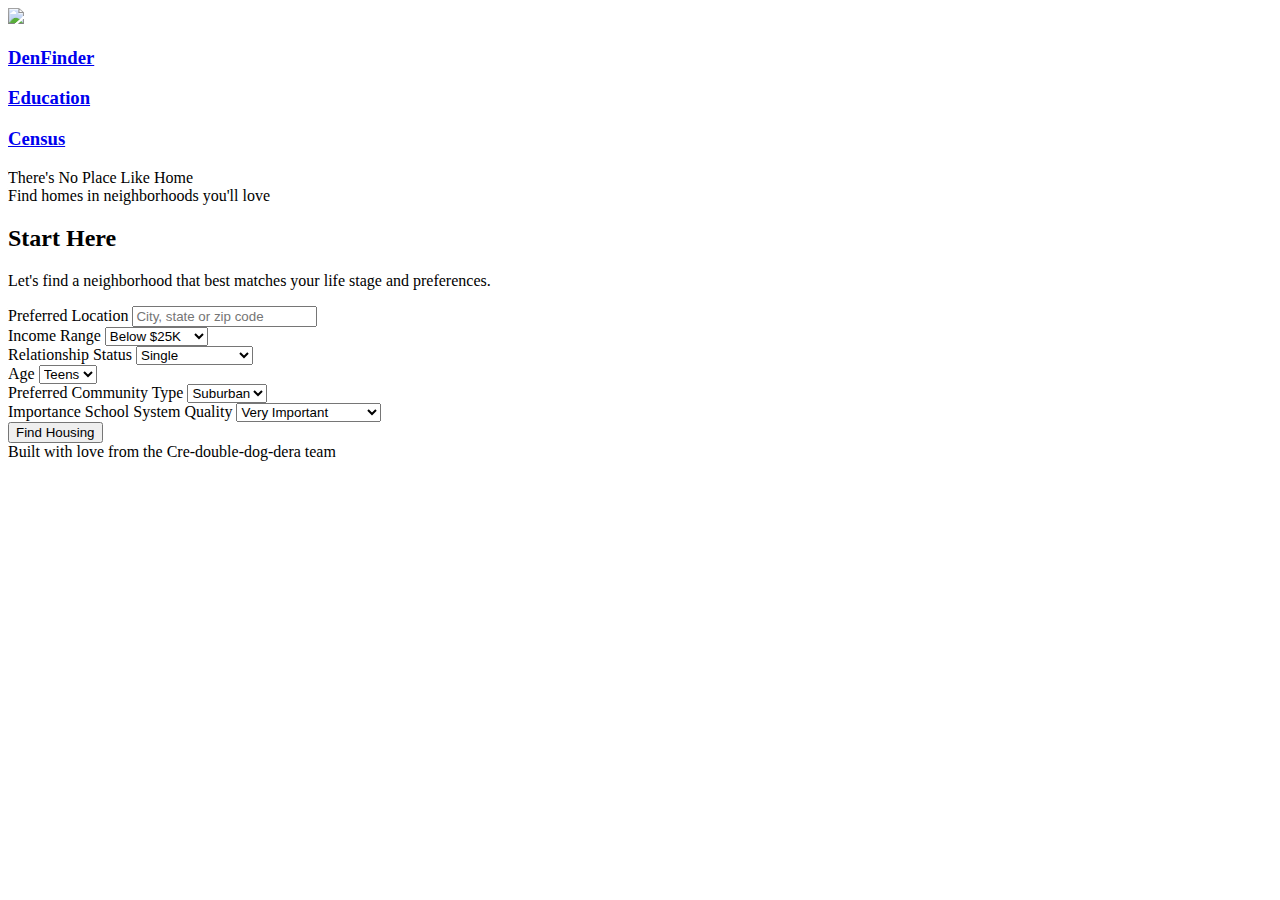
==== src/main/resources/views/index.html @ dda1716a "Change footer text to reflect our group name" ====
<!doctype html>
<html class="no-js">
  <head>
    <meta charset="utf-8">
    <title>denfinder</title>
    <meta name="description" content="">
    <meta name="viewport" content="width=device-width, initial-scale=1">
    
    <!-- build:css styles/main.css -->
    <link rel="stylesheet" href="/css/bootstrap.css">
    <link rel="stylesheet" href="/css/global.css">
    <!-- endbuild -->

  </head>
  <body>
    <!--[if lt IE 10]>
      <p class="browsehappy">You are using an <strong>outdated</strong> browser. Please <a href="http://browsehappy.com/">upgrade your browser</a> to improve your experience.</p>
    <![endif]-->

    <div class="promo">
      <div class="promo-mask">
        
        <nav class="navbar navbar-default navbar-static-top navbar-home" role="navigation">
          <div class="container-fluid">
            <div class="navbar-header">
              <a class="navbar-brand" href="./">
                <img class="logo-svg" src="/images/icon_23241.svg">
                <h3 class="logo-text">DenFinder</h3>
              </a>
              <a class="navbar-brand" href="./education">
                <h3 class="logo-text">Education</h3>
              </a>
              <a class="navbar-brand" href="./census">
                <h3 class="logo-text">Census</h3>
              </a>
            </div>
          </div>
        </nav>

        <div class="promo-content">
          <div class="promo-headline">
            There's No Place Like Home
          </div>
          <div class="promo-subhead">
            Find homes in neighborhoods you'll love
          </div>
        </div>
      </div>
    </div>

    <div class="housing-form-container container-fluid">
      <div class="row">
        <div class="col-md-4 col-md-offset-4">
          <h2 class="text-center">
            Start Here
          </h2>
          <p class="text-center housing-form-summary">
            Let's find a neighborhood that best matches your life stage and preferences. 
          </p>
          <form>
            <div class="form-group">
              <label for="">
                Preferred Location
              </label>
              <input type="text" class="form-control" placeholder="City, state or zip code" />
            </div>
            <div class="form-group">
              <label for="">
                Income Range
              </label>
              <select name="" id="" class="form-control">
                <option value="0-25">Below $25K</option>
                <option value="25-50">Above $25K</option>
                <option value="50-75">Above $50K</option>
                <option value="75-100">Above $75K</option>
                <option value="100+">Above $100K</option>
              </select>
            </div>
            <div class="form-group">
              <label for="">Relationship Status</label>
              <select name="" id="" class="form-control">
                <option value="Single">Single</option>
                <option value="Married">Married</option>
                <option value="It's Complicated">It's Complicated</option>
              </select>
            </div>
            <div class="form-group">
              <label for="">Age</label>
              <select name="" id="" class="form-control">
                <option value="">Teens</option>
                <option value="">20's</option>
                <option value="">30's</option>
                <option value="">40's</option>
                <option value="">50's</option>
                <option value="">60's</option>
              </select>
            </div>
            <div class="form-group">
              <label for="">Preferred Community Type</label>
              <select name="" id="" class="form-control">
                <option value="">Suburban</option>
                <option value="">City</option>
                <option value="">Rural</option>
              </select>
            </div>
            <div class="form-group">
              <label for="">Importance School System Quality</label>
              <select name="" id="" class="form-control">
                <option value="">Very Important</option>
                <option value="">Somewhat Important</option>
                <option value="">Not Very Important</option>
              </select>
            </div>
            <button type="submit" class="btn btn-primary btn-lg btn-block">Find Housing</button>
          </form>
        </div>
      </div>
    </div>


    <div class="footer">
      <div class="container-fluid">
        Built with love from the Cre-double-dog-dera team  
      </div>
    </div>

    <!-- build:js scripts/main.js -->
    <script src="/js/jquery.js"></script>
    <script src="/js/bootstrap.js"></script>
    <script src="/js/main.js"></script>
    <!-- endbuild -->
</body>
</html>
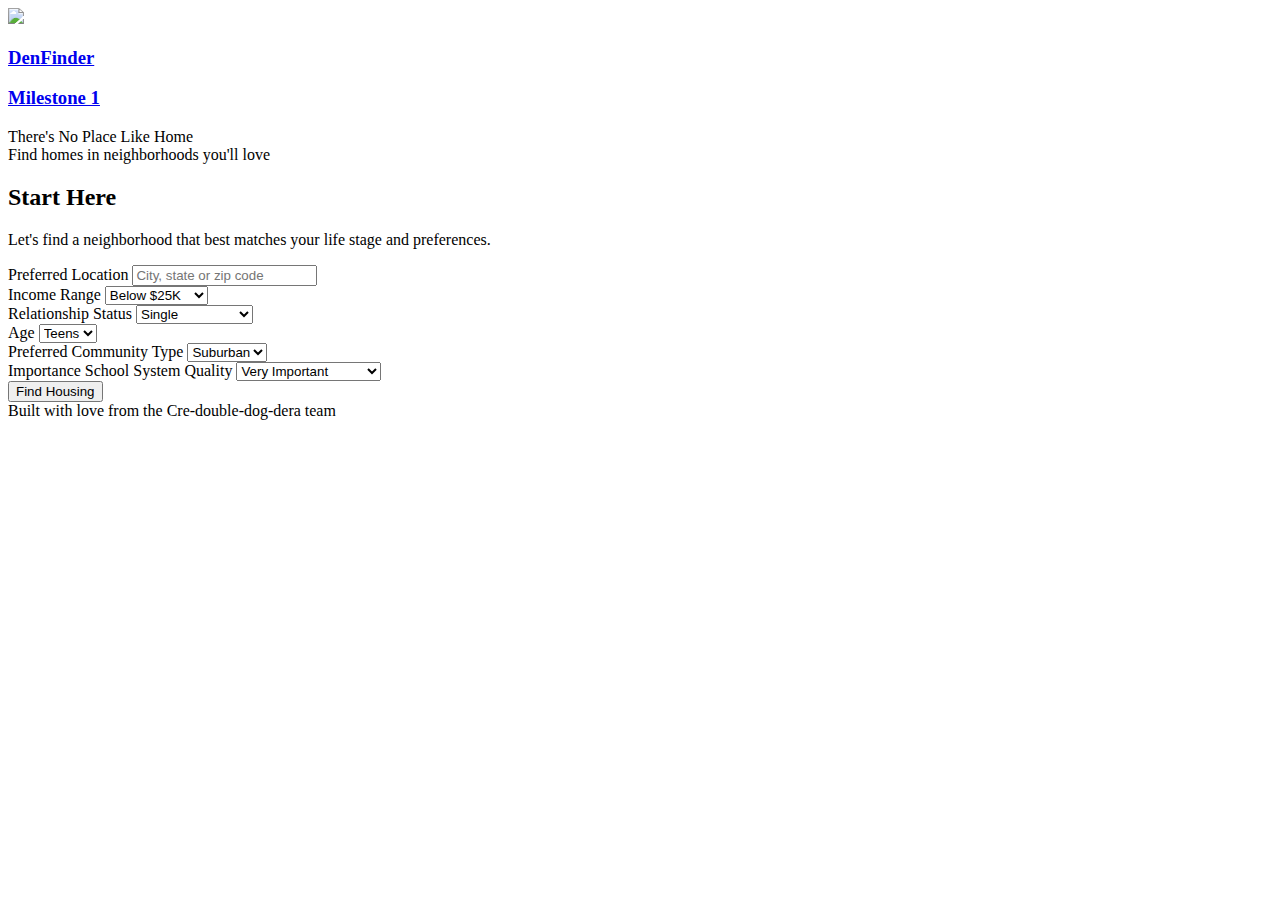
==== commit d74318f5: "Change nav bar to have only Milestone 1 link" ====
--- a/src/main/resources/views/index.html
+++ b/src/main/resources/views/index.html
@@ -27,11 +27,8 @@
                 <img class="logo-svg" src="/images/icon_23241.svg">
                 <h3 class="logo-text">DenFinder</h3>
               </a>
-              <a class="navbar-brand" href="./education">
-                <h3 class="logo-text">Education</h3>
-              </a>
-              <a class="navbar-brand" href="./census">
-                <h3 class="logo-text">Census</h3>
+              <a class="navbar-brand" href="./m1">
+                <h3 class="logo-text">Milestone 1</h3>
               </a>
             </div>
           </div>
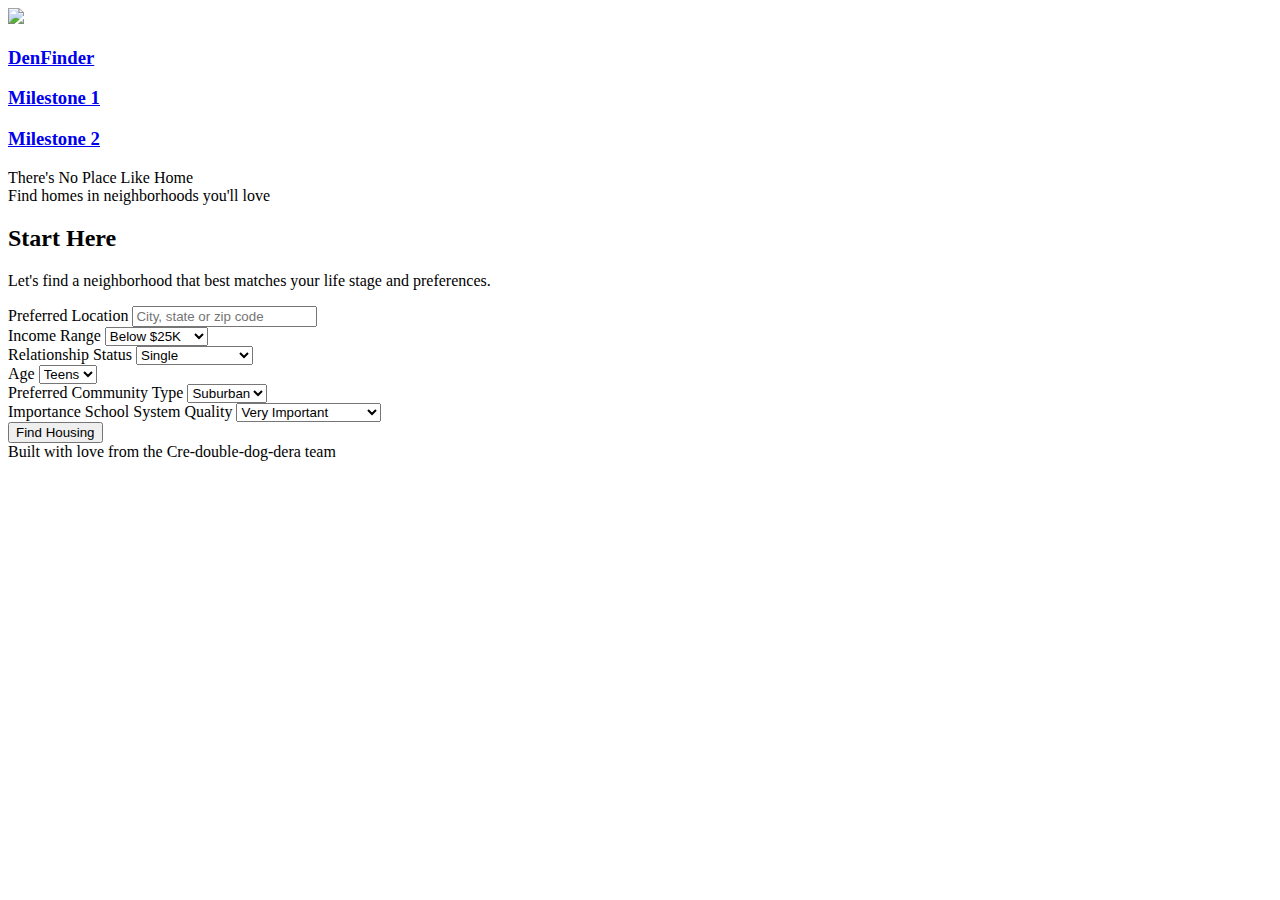
==== commit ba39816e: "Add m2 link to navbar and make m2 page nicer" ====
--- a/src/main/resources/views/index.html
+++ b/src/main/resources/views/index.html
@@ -29,6 +29,9 @@
               </a>
               <a class="navbar-brand" href="./m1">
                 <h3 class="logo-text">Milestone 1</h3>
+              </a>
+              <a class="navbar-brand" href="./m2">
+                <h3 class="logo-text">Milestone 2</h3>
               </a>
             </div>
           </div>
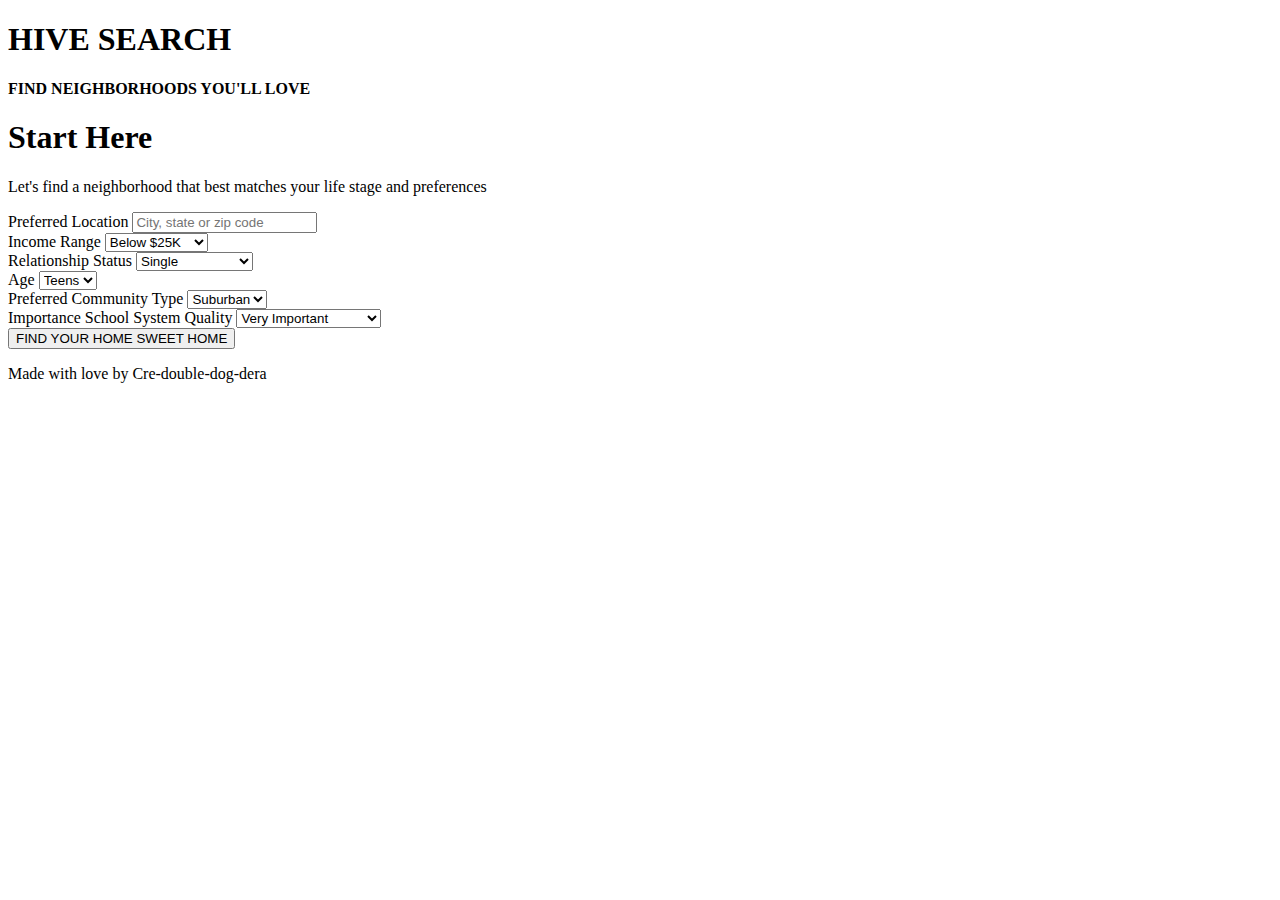
==== commit c19308b4: "Merge branch 'dk-m2algo'" ====
--- a/src/main/resources/views/index.html
+++ b/src/main/resources/views/index.html
@@ -1,84 +1,74 @@
-<!doctype html>
-<html class="no-js">
+<!DOCTYPE html>
+<html lang="en">
   <head>
     <meta charset="utf-8">
-    <title>denfinder</title>
+    <meta http-equiv="X-UA-Compatible" content="IE=edge">
+    <meta name="viewport" content="width=device-width, initial-scale=1">
     <meta name="description" content="">
-    <meta name="viewport" content="width=device-width, initial-scale=1">
-    
-    <!-- build:css styles/main.css -->
-    <link rel="stylesheet" href="/css/bootstrap.css">
-    <link rel="stylesheet" href="/css/global.css">
-    <!-- endbuild -->
+    <meta name="author" content="">
+    <link rel="shortcut icon" href="/ico/favicon.ico">
 
+    <title>Hive Search</title>
+
+    <!-- Bootstrap core CSS -->
+    <link href="/css/bootstrap.css" rel="stylesheet">
+
+    <!-- Custom styles for this template -->
+    <link href="/css/style.css" rel="stylesheet">
+
+    <!-- Just for debugging purposes. Don't actually copy this line! -->
+    <!--[if lt IE 9]><script src="../..//js/ie8-responsive-file-warning.js"></script><![endif]-->
+
+    <!-- HTML5 shim and Respond.js IE8 support of HTML5 elements and media queries -->
+    <!--[if lt IE 9]>
+      <script src="https://oss.maxcdn.com/libs/html5shiv/3.7.0/html5shiv.js"></script>
+      <script src="https://oss.maxcdn.com/libs/respond.js/1.4.2/respond.min.js"></script>
+    <![endif]-->
   </head>
+
   <body>
-    <!--[if lt IE 10]>
-      <p class="browsehappy">You are using an <strong>outdated</strong> browser. Please <a href="http://browsehappy.com/">upgrade your browser</a> to improve your experience.</p>
-    <![endif]-->
 
-    <div class="promo">
-      <div class="promo-mask">
-        
-        <nav class="navbar navbar-default navbar-static-top navbar-home" role="navigation">
-          <div class="container-fluid">
-            <div class="navbar-header">
-              <a class="navbar-brand" href="./">
-                <img class="logo-svg" src="/images/icon_23241.svg">
-                <h3 class="logo-text">DenFinder</h3>
-              </a>
-              <a class="navbar-brand" href="./m1">
-                <h3 class="logo-text">Milestone 1</h3>
-              </a>
-              <a class="navbar-brand" href="./m2">
-                <h3 class="logo-text">Milestone 2</h3>
-              </a>
-            </div>
-          </div>
-        </nav>
 
-        <div class="promo-content">
-          <div class="promo-headline">
-            There's No Place Like Home
-          </div>
-          <div class="promo-subhead">
-            Find homes in neighborhoods you'll love
-          </div>
-        </div>
-      </div>
-    </div>
-
-    <div class="housing-form-container container-fluid">
-      <div class="row">
-        <div class="col-md-4 col-md-offset-4">
-          <h2 class="text-center">
+	<div id="headerwrap">
+	    <div class="container">
+			<div class="row">
+					<h1>HIVE SEARCH</h1>
+					<h4>FIND NEIGHBORHOODS YOU'LL LOVE</h4>
+			</div><! --/row -->
+	    </div> <!-- /container -->
+	</div><! --/headerwrap -->
+	
+	<div class="container">
+      <div class="row mt mb">
+        <div class="col-md-6 col-md-offset-3">
+          <h1 class="text-center">
             Start Here
-          </h2>
+          </h1>
           <p class="text-center housing-form-summary">
-            Let's find a neighborhood that best matches your life stage and preferences. 
+            Let's find a neighborhood that best matches your life stage and preferences
           </p>
-          <form>
+          <form action="#" th:action="@{/map}" method="post"" th:object="${ideal}">
             <div class="form-group">
               <label for="">
                 Preferred Location
               </label>
-              <input type="text" class="form-control" placeholder="City, state or zip code" />
+              <input type="text" class="form-control" placeholder="City, state or zip code" th:field="*{address}" name="" />
             </div>
             <div class="form-group">
               <label for="">
                 Income Range
               </label>
-              <select name="" id="" class="form-control">
-                <option value="0-25">Below $25K</option>
-                <option value="25-50">Above $25K</option>
-                <option value="50-75">Above $50K</option>
-                <option value="75-100">Above $75K</option>
-                <option value="100+">Above $100K</option>
+              <select th:field="*{medianIncome}" name="" id="" class="form-control">
+                <option value="15000">Below $25K</option>
+                <option value="37500">Above $25K</option>
+                <option value="62500">Above $50K</option>
+                <option value="87500">Above $75K</option>
+                <option value="150000">Above $100K</option>
               </select>
             </div>
             <div class="form-group">
               <label for="">Relationship Status</label>
-              <select name="" id="" class="form-control">
+              <select th:field="*{marriedCoupleFamilyHouseholds}" name="" id="" class="form-control">
                 <option value="Single">Single</option>
                 <option value="Married">Married</option>
                 <option value="It's Complicated">It's Complicated</option>
@@ -86,13 +76,13 @@
             </div>
             <div class="form-group">
               <label for="">Age</label>
-              <select name="" id="" class="form-control">
-                <option value="">Teens</option>
-                <option value="">20's</option>
-                <option value="">30's</option>
-                <option value="">40's</option>
-                <option value="">50's</option>
-                <option value="">60's</option>
+              <select th:field="*{medianAge}" name="" id="" class="form-control">
+                <option value="15">Teens</option>
+                <option value="25">20's</option>
+                <option value="35">30's</option>
+                <option value="45">40's</option>
+                <option value="55">50's</option>
+                <option value="65">60's</option>
               </select>
             </div>
             <div class="form-group">
@@ -105,29 +95,34 @@
             </div>
             <div class="form-group">
               <label for="">Importance School System Quality</label>
-              <select name="" id="" class="form-control">
-                <option value="">Very Important</option>
-                <option value="">Somewhat Important</option>
-                <option value="">Not Very Important</option>
+              <select th:field="*{schoolWeightInput}" name="" id="" class="form-control">
+                <option value="2.0">Very Important</option>
+                <option value="1.0">Somewhat Important</option>
+                <option value="0.0">Not Very Important</option>
               </select>
             </div>
-            <button type="submit" class="btn btn-primary btn-lg btn-block">Find Housing</button>
+            <button type="submit" class="btn btn-primary btn-lg btn-block">FIND YOUR HOME SWEET HOME</button>
           </form>
         </div>
       </div>
     </div>
 
+	<div id="footerwrap">
+		<div class="container">
+			<div class="row centered">
+				<div class="col-lg-4">
+					<p>Made with love by Cre-double-dog-dera</p>
+				</div>
+			</div>
+		</div>
+	</div><! --/footerwrap -->
+	
 
-    <div class="footer">
-      <div class="container-fluid">
-        Built with love from the Cre-double-dog-dera team  
-      </div>
-    </div>
 
-    <!-- build:js scripts/main.js -->
-    <script src="/js/jquery.js"></script>
+    <!-- Bootstrap core JavaScript
+    ================================================== -->
+    <!-- Placed at the end of the document so the pages load faster -->
+    <script src="https://ajax.googleapis.com/ajax/libs/jquery/1.11.0/jquery.min.js"></script>
     <script src="/js/bootstrap.js"></script>
-    <script src="/js/main.js"></script>
-    <!-- endbuild -->
-</body>
-</html>+  </body>
+</html>
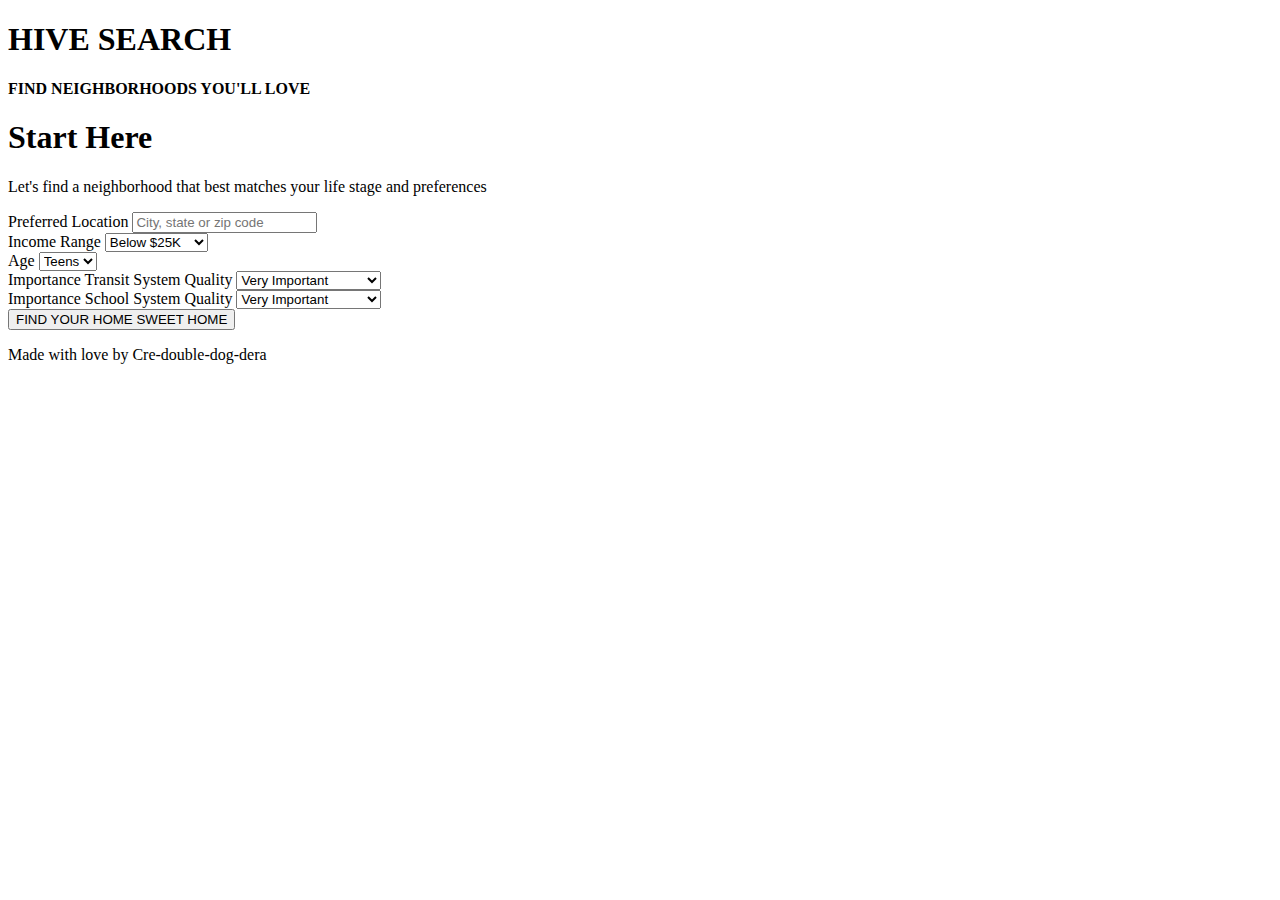
==== commit a56f8234: "Fix form inputs" ====
--- a/src/main/resources/views/index.html
+++ b/src/main/resources/views/index.html
@@ -47,7 +47,7 @@
           <p class="text-center housing-form-summary">
             Let's find a neighborhood that best matches your life stage and preferences
           </p>
-          <form action="#" th:action="@{/map}" method="post"" th:object="${ideal}">
+          <form action="#" th:action="@{/map}" method="post" th:object="${ideal}">
             <div class="form-group">
               <label for="">
                 Preferred Location
@@ -67,14 +67,6 @@
               </select>
             </div>
             <div class="form-group">
-              <label for="">Relationship Status</label>
-              <select th:field="*{marriedCoupleFamilyHouseholds}" name="" id="" class="form-control">
-                <option value="Single">Single</option>
-                <option value="Married">Married</option>
-                <option value="It's Complicated">It's Complicated</option>
-              </select>
-            </div>
-            <div class="form-group">
               <label for="">Age</label>
               <select th:field="*{medianAge}" name="" id="" class="form-control">
                 <option value="15">Teens</option>
@@ -86,11 +78,11 @@
               </select>
             </div>
             <div class="form-group">
-              <label for="">Preferred Community Type</label>
-              <select name="" id="" class="form-control">
-                <option value="">Suburban</option>
-                <option value="">City</option>
-                <option value="">Rural</option>
+              <label for="">Importance Transit System Quality</label>
+              <select th:field="*{transitWeightInput}" name="" id="" class="form-control">
+                <option value="2.0">Very Important</option>
+                <option value="1.0">Somewhat Important</option>
+                <option value="0.0">Not Very Important</option>
               </select>
             </div>
             <div class="form-group">
